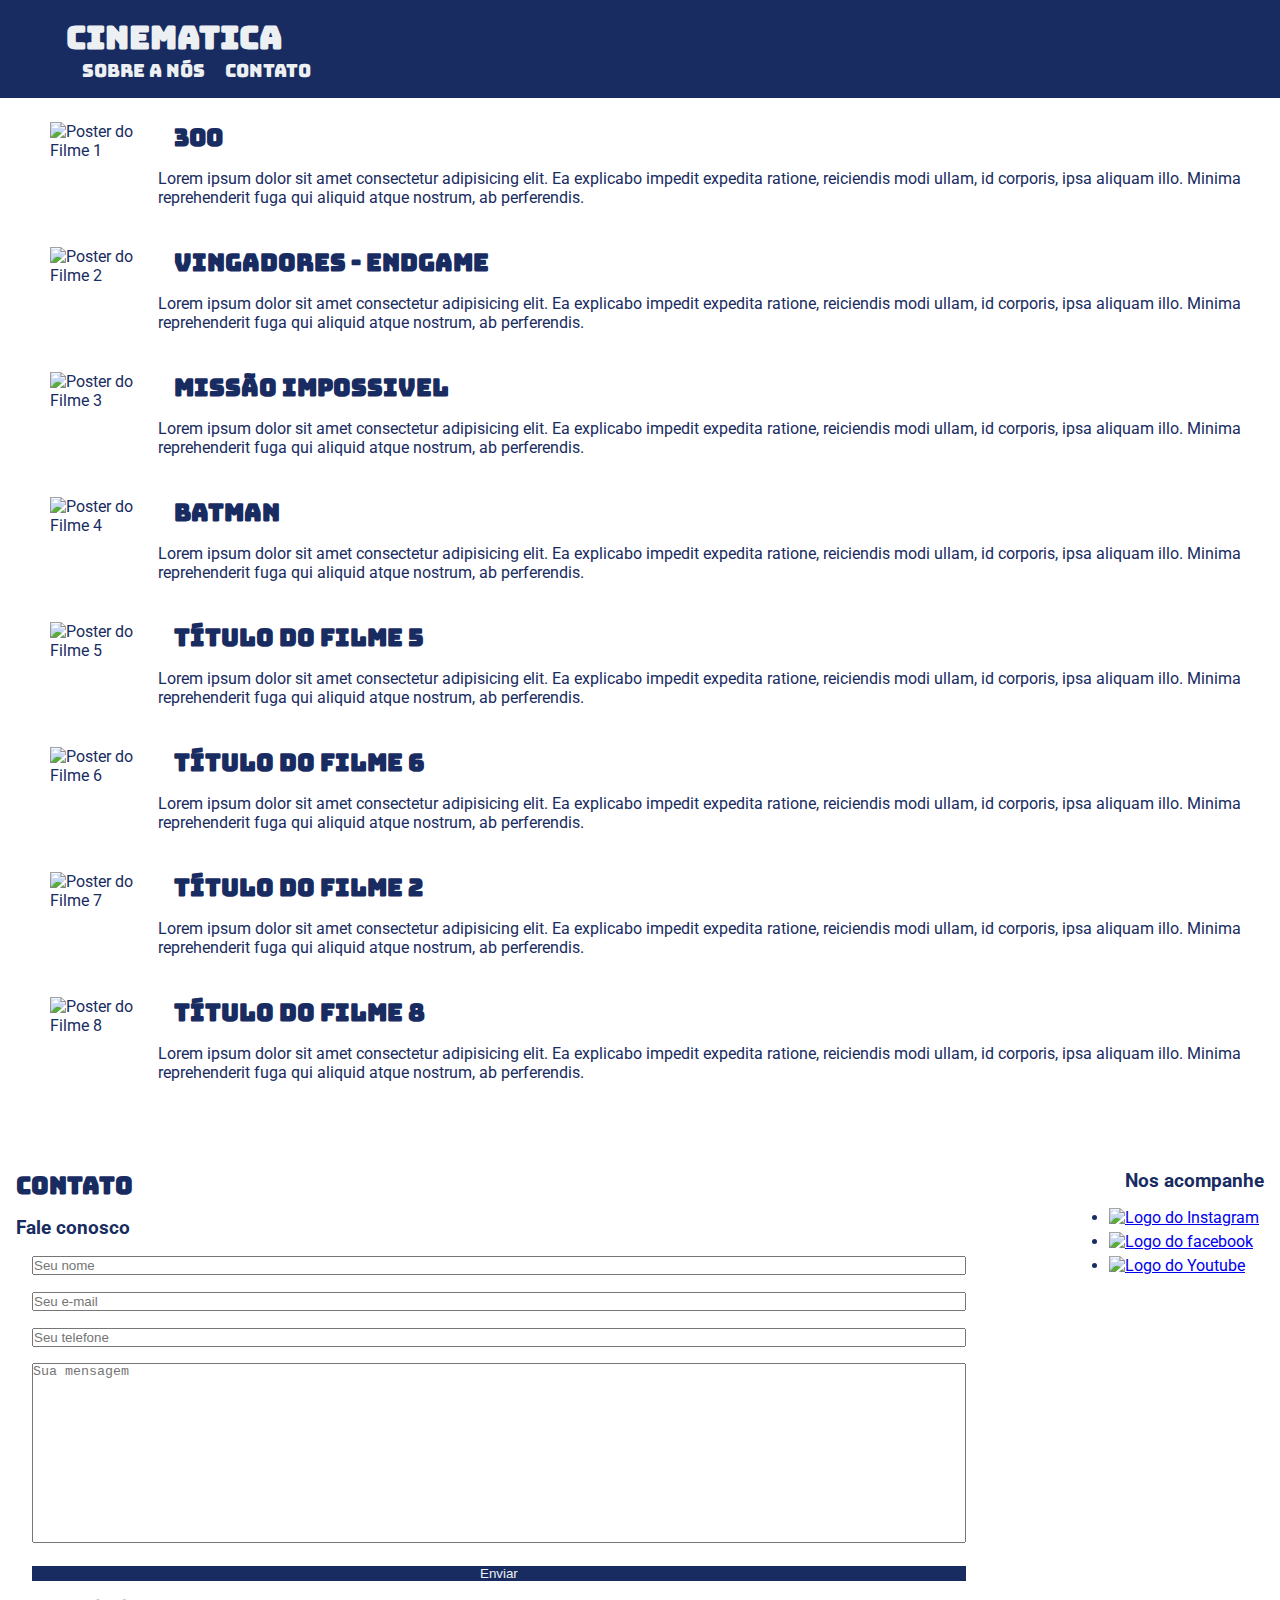
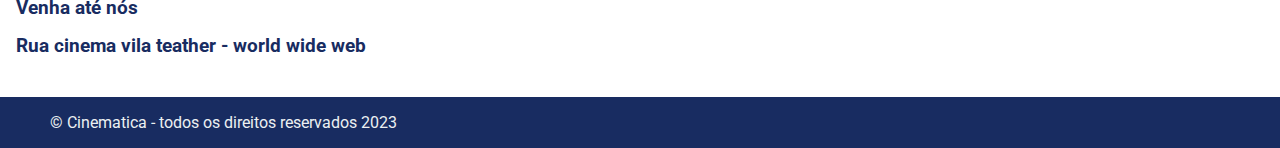
==== index.html @ ec2d892b "Atualizar projeto -1" ====
<!DOCTYPE html>
<html lang="pt-br">
<head>
	<meta charset="UTF-8">
	<meta name="viewport" content="width=device-width, initial-scale=1.0">
	<title>Cinematica</title>
	<link rel="stylesheet" href="./main.css">
	
	<link rel="preconnect" href="https://fonts.googleapis.com">
	<link rel="preconnect" href="https://fonts.gstatic.com" crossorigin>
	<link href="https://fonts.googleapis.com/css2?family=Bungee&family=Roboto:wght@400;700&display=swap" rel="stylesheet">


	

	
</head>

<body>
	<header>
		<div class="container">
			<h1>Cinematica</h1>
			<nav>
				<ul>
					<li>
						<a href="#About">Sobre a nós</a>
					</li>
					<li>
						<a href="#contact">Contato</a>
					</li>
				</ul>
			</nav>
		</div>
	</header>
	<section id="Featured">
		<div class="container">

			<div class="movie">
				<div class="movie-poster">
					<img src="./images/filme1.jpg" alt="Poster do Filme 1">
				</div>
				<div class="movie-summary">
					<h2>300</h2>
					<p>
						Lorem ipsum dolor sit amet consectetur adipisicing elit. Ea explicabo impedit expedita ratione, reiciendis modi ullam, id corporis, ipsa aliquam illo. Minima reprehenderit fuga qui aliquid atque nostrum, ab perferendis.
					</p>
				</div>
			</div>
			<div class="movie">
				<div class="movie-poster">
					<img src="./images/filme2.jpg" alt="Poster do Filme 2">
				</div>
				<div class="movie-summary">
					<h2>VINGADORES - ENDGAME</h2>
					<p>
						Lorem ipsum dolor sit amet consectetur adipisicing elit. Ea explicabo impedit expedita ratione, reiciendis modi ullam, id corporis, ipsa aliquam illo. Minima reprehenderit fuga qui aliquid atque nostrum, ab perferendis.
					</p>
				</div>
			</div>
			<div class="movie">
				<div class="movie-poster">
					<img src="./images/filme3.jpg" alt="Poster do Filme 3">
				</div>
				<div class="movie-summary">
					<h2>MISSÃO IMPOSSIVEL</h2>
					<p>
						Lorem ipsum dolor sit amet consectetur adipisicing elit. Ea explicabo impedit expedita ratione, reiciendis modi ullam, id corporis, ipsa aliquam illo. Minima reprehenderit fuga qui aliquid atque nostrum, ab perferendis.
					</p>
				</div>
			</div>
			<div class="movie">
				<div class="movie-poster">
					<img src="./images/filme4.jpg" alt="Poster do Filme 4">
				</div>
				<div class="movie-summary">
					<h2>BATMAN</h2>
					<p>
						Lorem ipsum dolor sit amet consectetur adipisicing elit. Ea explicabo impedit expedita ratione, reiciendis modi ullam, id corporis, ipsa aliquam illo. Minima reprehenderit fuga qui aliquid atque nostrum, ab perferendis.
					</p>
				</div>
			</div>
			<div class="movie">
				<div class="movie-poster">
					<img src="./images/filme5.jpg" alt="Poster do Filme 5">
				</div>
				<div class="movie-summary">
					<h2>Título do Filme 5</h2>
					<p>
						Lorem ipsum dolor sit amet consectetur adipisicing elit. Ea explicabo impedit expedita ratione, reiciendis modi ullam, id corporis, ipsa aliquam illo. Minima reprehenderit fuga qui aliquid atque nostrum, ab perferendis.
					</p>
				</div>
			</div>
			<div class="movie">
				<div class="movie-poster">
					<img src="./images/filme6.jpg" alt="Poster do Filme 6">
				</div>
				<div class="movie-summary">
					<h2>Título do Filme 6</h2>
					<p>
						Lorem ipsum dolor sit amet consectetur adipisicing elit. Ea explicabo impedit expedita ratione, reiciendis modi ullam, id corporis, ipsa aliquam illo. Minima reprehenderit fuga qui aliquid atque nostrum, ab perferendis.
					</p>
				</div>
			</div>
			<div class="movie">
				<div class="movie-poster">
					<img src="./images/filme7.jpg" alt="Poster do Filme 7">
				</div>
				<div class="movie-summary">
					<h2>Título do Filme 2</h2>
					<p>
						Lorem ipsum dolor sit amet consectetur adipisicing elit. Ea explicabo impedit expedita ratione, reiciendis modi ullam, id corporis, ipsa aliquam illo. Minima reprehenderit fuga qui aliquid atque nostrum, ab perferendis.
					</p>
				</div>
			</div>
			<div class="movie">
				<div class="movie-poster">
					<img src="./images/filme8.jpg" alt="Poster do Filme 8">
				</div>
				<div class="movie-summary">
					<h2>Título do Filme 8</h2>
					<p>
						Lorem ipsum dolor sit amet consectetur adipisicing elit. Ea explicabo impedit expedita ratione, reiciendis modi ullam, id corporis, ipsa aliquam illo. Minima reprehenderit fuga qui aliquid atque nostrum, ab perferendis.
					</p>
				</div>
			</div>

		</div>
	</section>
	<Section id="contact">
		<div class="social-links">
			<div class="contact-methods">

				<div>
					<h2>Contato</h2>
					<h3>Fale conosco</h3>
					<form action="">
						<input type="text" placeholder="Seu nome" required>
						<input type="text" placeholder="Seu e-mail" required>
						<input type="text" placeholder="Seu telefone" required>
						<textarea placeholder="Sua mensagem"></textarea>
						<button type="submit">Enviar</button>
					</form>
					<div>
						<h3>Venha até nós</h3>
						<p>
							<h3>Rua cinema vila teather - world wide web</h3>
						</p>
					</div>
				</div>
				<div class="social-links-img">
					<h3>Nos acompanhe</h3>
					<ul>
						<li>
							<a href="#Instagram" title="Siga-nos no Instagram">
								<img src="../Projeto-1/images/instagram.png" alt="Logo do Instagram">
							</a>
						</li>
						<li>
							<a href="#facebook" title="Siga-nos no facebook">
								<img src="../Projeto-1/imagens/facebook.png" alt="Logo do facebook">
							</a>
						</li>
						<li>
							<a href="#Youtube" title="Siga-nos no Youtube">
								<img src="../Projeto-1/imagens/Youtube.png" alt="Logo do Youtube">
							</a>
						</li>
					</ul>
				</div>
				
			</div>
		</div>

	</Section>
	<footer>
		<div class="container">
			<p>
				&copy; Cinematica - todos os direitos reservados 2023
			</p>
		</div>
	</footer>
</body>
</html>
---- main.css ----
* {
    margin: 0;
    padding: 0;
    box-sizing: border-box;
}

header, section h2 {
    font-family: 'Bungee', cursive;
}

body {
    font-family: 'Roboto', sans-serif;
}

header {
    padding: 16px;
    background-color: #182c61;
    color: #ecf0f2;
    display: flex;
}

header nav li {
    display: inline;
    margin-left: 16px;
    font-size: 18px;
}

header nav li a {
    color: #ecf0f2;
    text-decoration: none;
}


.container {

    width: 100%; 
    display: block;
    margin: 0 auto;
	margin-left: 50px;
}

.Featured{
    display: flex;
    align-items: center;

}

header .container, section .container {

    align-items: center;
    justify-content: space-between;
}

.brands-list img {
    height: 24px;
}

.brands-list li {

    margin-right: 8px;
	margin-left: 24px;
}

section .container {


}



section {
    padding: 24px 0;
}

section h2 ,h3 {
    margin-bottom: 16px;
    margin-left: 16px;
}

section {

    color: #182c61;
}

section p {
    margin-bottom: 16px; 
}

.movie {
    display: flex;
    transition: transform 0.3s ease;
    margin: 0  auto;
	margin-bottom: 24px;
    overflow: hidden;
}

.movie-poster img {
	flex: 1;
    width: 450px;
    height: 600px;  
    object-fit: cover; 
}

.movi-summary{
    flex: 1;
    max-width: 450px;
    height: 600px;  
    object-fit: cover; 
}

.store-front {
    margin-right: 32px;
}

.social-links{

    margin-left: 32px;
    margin: 0 auto;
    text-decoration: none;

}

.social-links img {
    height: 24px;
    display: flex;
}

.social-links-img {
    text-decoration: none;
}


.contact-methods {
    display: flex;
	padding-right: 16px; 
    justify-content: space-between;

}



form input,
form textarea,
form button {
    width: 100%; 
    margin-bottom: 16px;
    margin-left: 32px;
}

form textarea {
    resize: none;
    height: 180px;
}

section h3 {
    margin-bottom: 16px;
}

form button {
    background-color: #182c61;
    color: #ecf0f2;
    border: none;
    cursor: pointer;
}

form button:hover {
    background-color: #314e9e;
}

input:focus, textarea:focus {
    outline-color: #182c61;
}

footer {
    background-color: #182c61;
    color: #ecf0f2;
    padding: 16px 0;
}
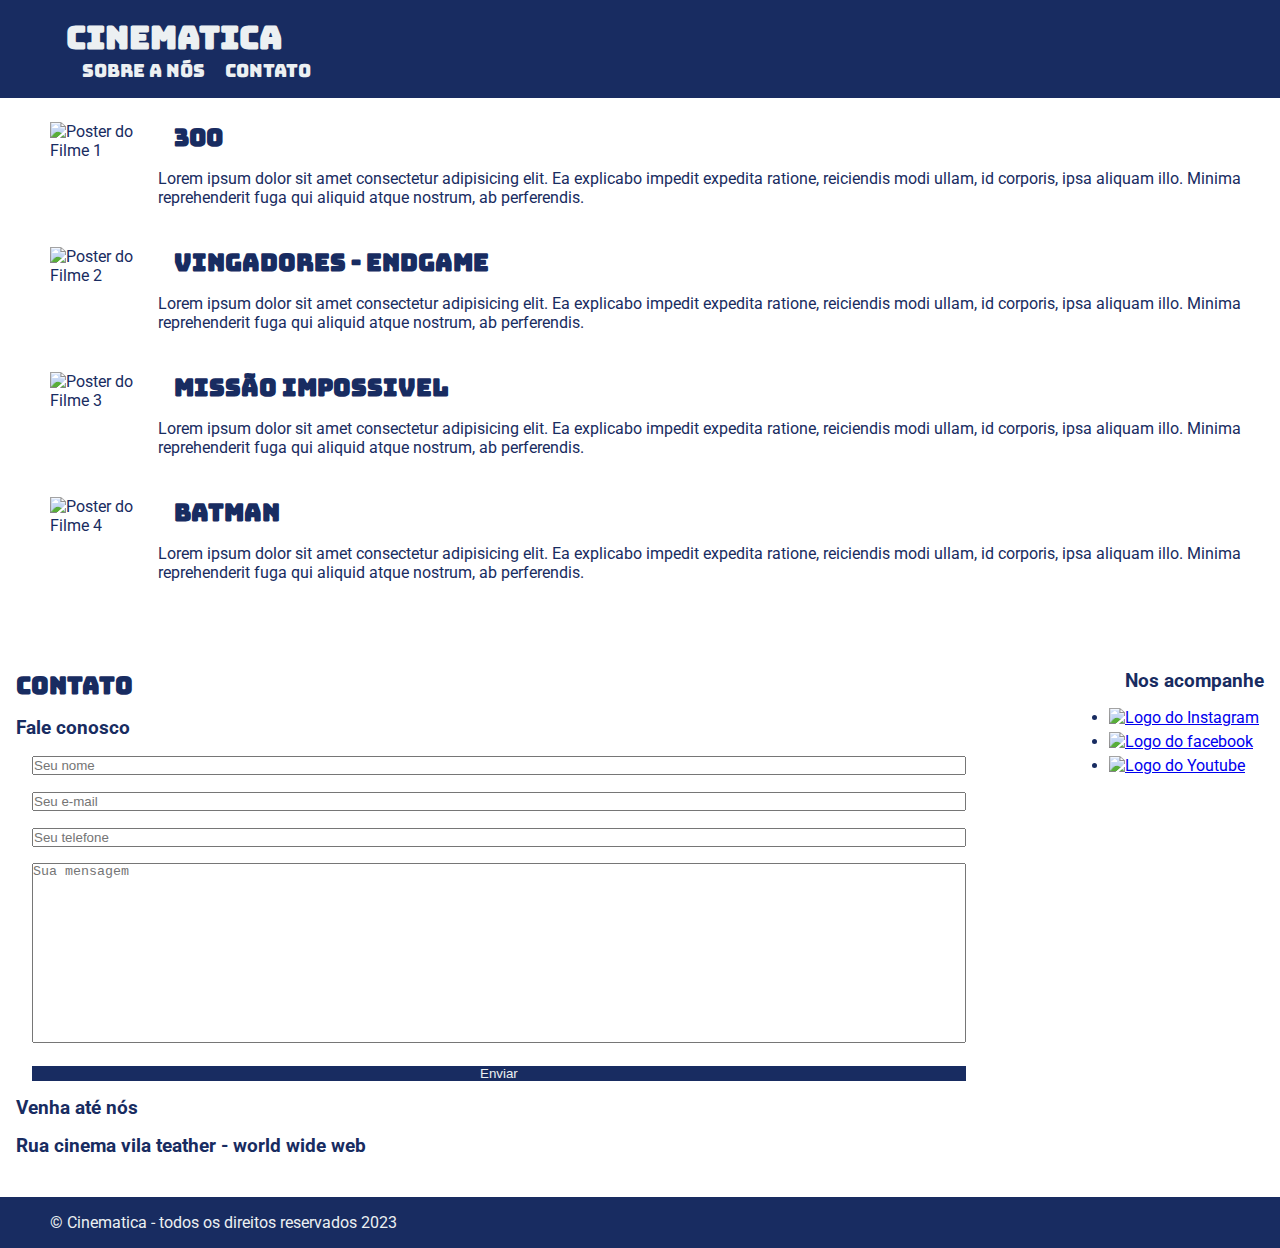
==== commit 6d9b0d64: "Update index.html" ====
--- a/index.html
+++ b/index.html
@@ -34,7 +34,7 @@
 	</header>
 	<section id="Featured">
 		<div class="container">
-
+			<div></div>
 			<div class="movie">
 				<div class="movie-poster">
 					<img src="./images/filme1.jpg" alt="Poster do Filme 1">
@@ -79,57 +79,12 @@
 					</p>
 				</div>
 			</div>
-			<div class="movie">
-				<div class="movie-poster">
-					<img src="./images/filme5.jpg" alt="Poster do Filme 5">
-				</div>
-				<div class="movie-summary">
-					<h2>Título do Filme 5</h2>
-					<p>
-						Lorem ipsum dolor sit amet consectetur adipisicing elit. Ea explicabo impedit expedita ratione, reiciendis modi ullam, id corporis, ipsa aliquam illo. Minima reprehenderit fuga qui aliquid atque nostrum, ab perferendis.
-					</p>
-				</div>
-			</div>
-			<div class="movie">
-				<div class="movie-poster">
-					<img src="./images/filme6.jpg" alt="Poster do Filme 6">
-				</div>
-				<div class="movie-summary">
-					<h2>Título do Filme 6</h2>
-					<p>
-						Lorem ipsum dolor sit amet consectetur adipisicing elit. Ea explicabo impedit expedita ratione, reiciendis modi ullam, id corporis, ipsa aliquam illo. Minima reprehenderit fuga qui aliquid atque nostrum, ab perferendis.
-					</p>
-				</div>
-			</div>
-			<div class="movie">
-				<div class="movie-poster">
-					<img src="./images/filme7.jpg" alt="Poster do Filme 7">
-				</div>
-				<div class="movie-summary">
-					<h2>Título do Filme 2</h2>
-					<p>
-						Lorem ipsum dolor sit amet consectetur adipisicing elit. Ea explicabo impedit expedita ratione, reiciendis modi ullam, id corporis, ipsa aliquam illo. Minima reprehenderit fuga qui aliquid atque nostrum, ab perferendis.
-					</p>
-				</div>
-			</div>
-			<div class="movie">
-				<div class="movie-poster">
-					<img src="./images/filme8.jpg" alt="Poster do Filme 8">
-				</div>
-				<div class="movie-summary">
-					<h2>Título do Filme 8</h2>
-					<p>
-						Lorem ipsum dolor sit amet consectetur adipisicing elit. Ea explicabo impedit expedita ratione, reiciendis modi ullam, id corporis, ipsa aliquam illo. Minima reprehenderit fuga qui aliquid atque nostrum, ab perferendis.
-					</p>
-				</div>
-			</div>
-
+			
 		</div>
 	</section>
 	<Section id="contact">
 		<div class="social-links">
 			<div class="contact-methods">
-
 				<div>
 					<h2>Contato</h2>
 					<h3>Fale conosco</h3>
@@ -170,7 +125,6 @@
 				
 			</div>
 		</div>
-
 	</Section>
 	<footer>
 		<div class="container">
@@ -180,4 +134,4 @@
 		</div>
 	</footer>
 </body>
-</html>+</html>
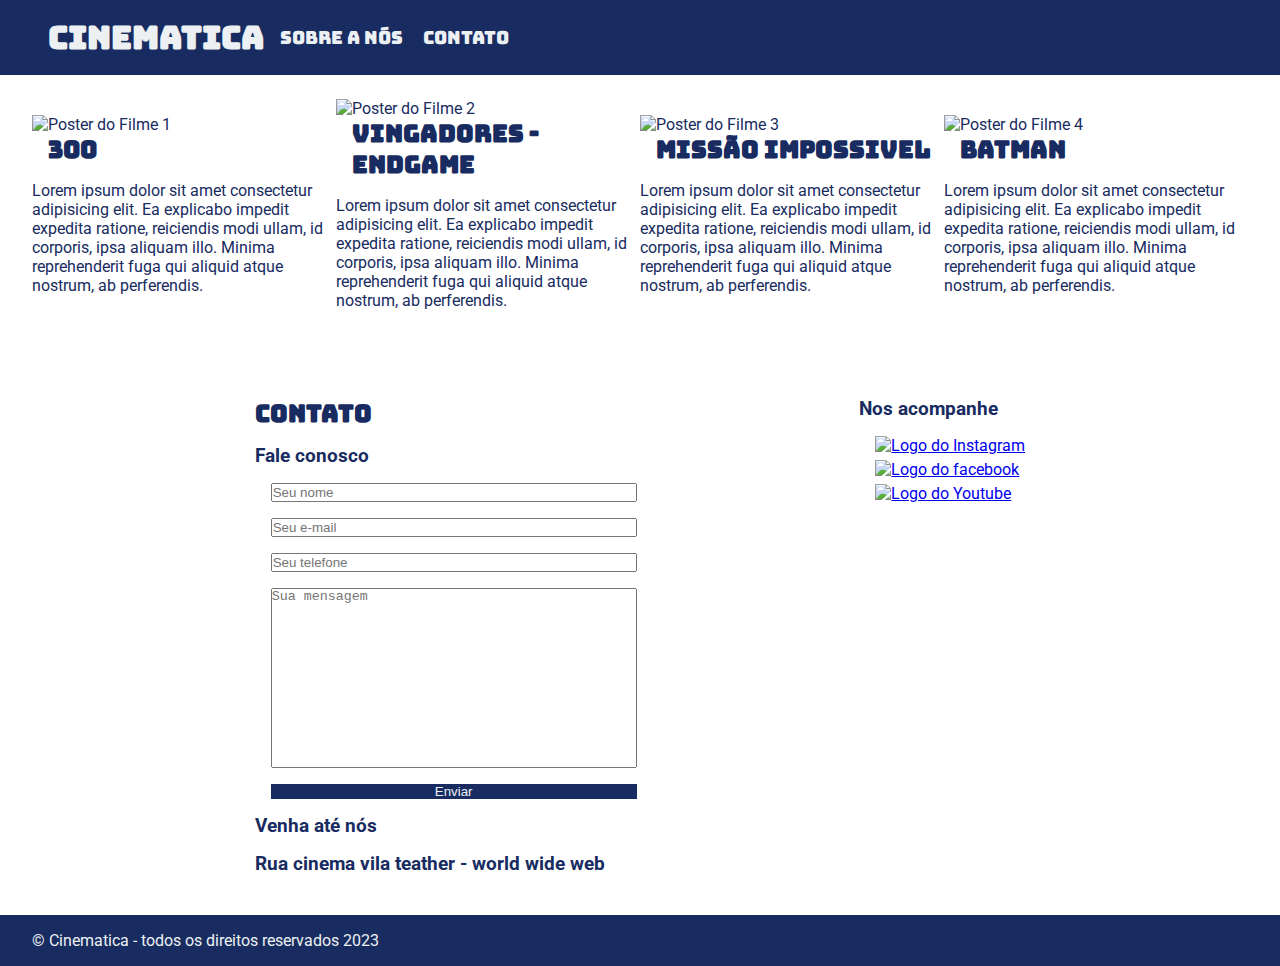
==== commit db885143: "Update index.html" ====
--- a/index.html
+++ b/index.html
@@ -37,7 +37,7 @@
 			<div></div>
 			<div class="movie">
 				<div class="movie-poster">
-					<img src="./images/filme1.jpg" alt="Poster do Filme 1">
+					<img src="./images/Filme1.jpg" alt="Poster do Filme 1">
 				</div>
 				<div class="movie-summary">
 					<h2>300</h2>
@@ -48,7 +48,7 @@
 			</div>
 			<div class="movie">
 				<div class="movie-poster">
-					<img src="./images/filme2.jpg" alt="Poster do Filme 2">
+					<img src="./images/Filme2.jpg" alt="Poster do Filme 2">
 				</div>
 				<div class="movie-summary">
 					<h2>VINGADORES - ENDGAME</h2>
@@ -59,7 +59,7 @@
 			</div>
 			<div class="movie">
 				<div class="movie-poster">
-					<img src="./images/filme3.jpg" alt="Poster do Filme 3">
+					<img src="./images/Filme3.jpg" alt="Poster do Filme 3">
 				</div>
 				<div class="movie-summary">
 					<h2>MISSÃO IMPOSSIVEL</h2>
@@ -70,7 +70,7 @@
 			</div>
 			<div class="movie">
 				<div class="movie-poster">
-					<img src="./images/filme4.jpg" alt="Poster do Filme 4">
+					<img src="./images/Filme4.jpg" alt="Poster do Filme 4">
 				</div>
 				<div class="movie-summary">
 					<h2>BATMAN</h2>
@@ -107,17 +107,17 @@
 					<ul>
 						<li>
 							<a href="#Instagram" title="Siga-nos no Instagram">
-								<img src="../Projeto-1/images/instagram.png" alt="Logo do Instagram">
+								<img src="./images/instagram.png" alt="Logo do Instagram">
 							</a>
 						</li>
 						<li>
 							<a href="#facebook" title="Siga-nos no facebook">
-								<img src="../Projeto-1/imagens/facebook.png" alt="Logo do facebook">
+								<img src="./imagens/facebook.png" alt="Logo do facebook">
 							</a>
 						</li>
 						<li>
 							<a href="#Youtube" title="Siga-nos no Youtube">
-								<img src="../Projeto-1/imagens/Youtube.png" alt="Logo do Youtube">
+								<img src="./imagens/youtube.png" alt="Logo do Youtube">
 							</a>
 						</li>
 					</ul>
--- a/main.css
+++ b/main.css
@@ -32,41 +32,21 @@
 
 
 .container {
+    display: flex;
+    width: 100v; 
 
-    width: 100%; 
-    display: block;
     margin: 0 auto;
-	margin-left: 50px;
+	margin-left: 32px;
+    margin-right: 32px;
 }
 
-.Featured{
-    display: flex;
-    align-items: center;
 
-}
 
 header .container, section .container {
-
+    display: flex;
     align-items: center;
     justify-content: space-between;
 }
-
-.brands-list img {
-    height: 24px;
-}
-
-.brands-list li {
-
-    margin-right: 8px;
-	margin-left: 24px;
-}
-
-section .container {
-
-
-}
-
-
 
 section {
     padding: 24px 0;
@@ -86,12 +66,18 @@
     margin-bottom: 16px; 
 }
 
+.Featured{
+    display: grid;
+    align-items: center;
+    overflow:scroll;
+
+}
+
 .movie {
-    display: flex;
-    transition: transform 0.3s ease;
+    display: grid;
     margin: 0  auto;
 	margin-bottom: 24px;
-    overflow: hidden;
+
 }
 
 .movie-poster img {
@@ -108,40 +94,48 @@
     object-fit: cover; 
 }
 
-.store-front {
-    margin-right: 32px;
+
+#contact .container{
+    display: block;
+    margin: 0 auto;
+    margin-left: 32px;
+    justify-content: space-between;
 }
 
 .social-links{
 
-    margin-left: 32px;
-    margin: 0 auto;
     text-decoration: none;
+
+}
+.contact-methods {
+    display: flex;
+	padding-right: 16px; 
+    justify-content: space-evenly;
 
 }
 
 .social-links img {
     height: 24px;
     display: flex;
+    margin-left: 32px;
 }
 
-.social-links-img {
+.social-links li{
+    display: inline;
     text-decoration: none;
 }
 
 
-.contact-methods {
-    display: flex;
-	padding-right: 16px; 
-    justify-content: space-between;
 
-}
+
+
 
 
 
 form input,
 form textarea,
 form button {
+    display:block;
     width: 100%; 
     margin-bottom: 16px;
     margin-left: 32px;
